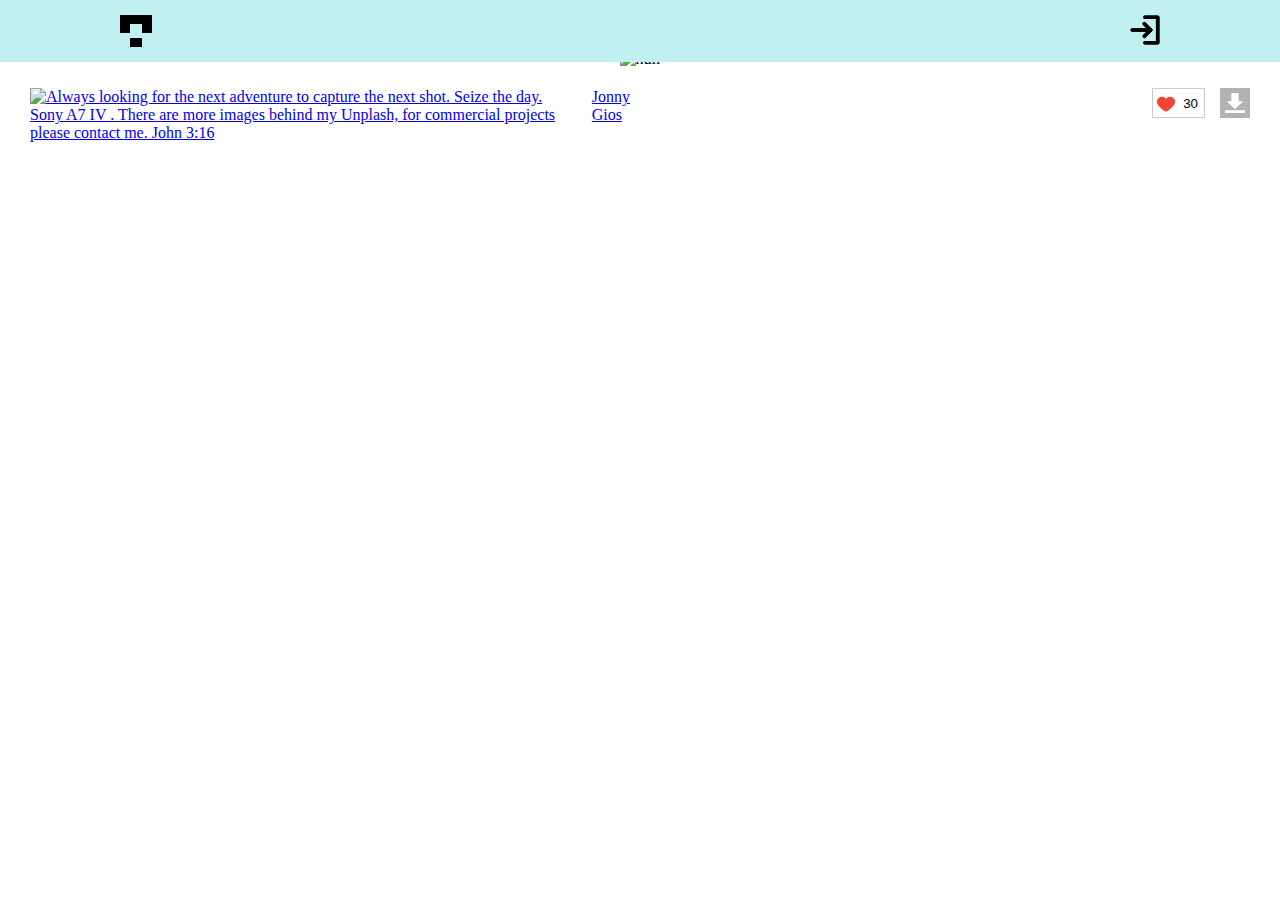
==== page.html @ e906073b "gallery" ====
<!DOCTYPE html>
<html lang="en">

<head>
  <meta charset="UTF-8">
  <meta http-equiv="X-UA-Compatible" content="IE=edge">
  <meta name="viewport" content="width=device-width, initial-scale=1.0">
  <title>Photo</title>
  <link rel="stylesheet" href="style/index.css">
</head>

<body>
  <header class="header">
    <div class="container header__container">
      <a href="/"><img class="header__logo" src="img/logo.svg" alt="Логотип галереи"></a>
      <button class="header__login-button">
        <img class="header__login-img" src="img/login.svg" alt="авторизация">
      </button>
    </div>
  </header>
  <main>
    <section class="photo">
      <div class="container photo__wrapper"><img class="photo__picture" src="https://images.unsplash.com/photo-1654363137357-9d897b5a20d7?crop=entropy&amp;cs=tinysrgb&amp;fm=jpg&amp;ixid=MnwzMDE0MzF8MHwxfGFsbHx8fHx8fHx8fDE2NTQ1MjMzNjE&amp;ixlib=rb-1.2.1&amp;q=80" alt="null" style="max-height: 80vh;"><a class="photo__author" href="https://unsplash.com/@supergios"><img loading="lazy" src="https://images.unsplash.com/profile-1600184424687-de96bd61fa67image?ixlib=rb-1.2.1&amp;crop=faces&amp;fit=crop&amp;w=64&amp;h=64" alt="Always looking for the next adventure to capture the next shot. Seize the day. Sony A7 IV . There are more images behind my Unplash, for commercial projects please contact me.  John 3:16" title="Jonny Gios"><span>Jonny Gios</span></a>
        <div class="photo__control">
          <button id="JIqH1ps4eK8" class="photo__like">30</button>
          <a class="photo__download" download="true" href="https://unsplash.com/photos/JIqH1ps4eK8/download?ixid=MnwzMDE0MzF8MHwxfGFsbHx8fHx8fHx8fDE2NTQ1MjMzNjE" target="_blank"></a>
        </div>
      </div>
    </section>
  </main>
</body>

</html>
---- style/index.css ----
html {
  box-sizing: border-box;
}

*,
*:after,
*:before {
  box-sizing: inherit;
}

img {
  max-width: 100%;
  height: auto;
  display: block;
}

ul {
  list-style: none;
  margin: 0;
  padding: 0;
}

body {
  margin: 0;
}

.container {
  max-width: 1100px;
  padding: 0 30px;
  margin: 0 auto;
}

.header {
  position: fixed;
  top: 0;
  left: 0;
  width: 100%;
  padding-top: 15px;
  padding-bottom: 15px;
  background-color: #c0f0f0;
  z-index: 10;
}

.header__container {
  display: flex;
  justify-content: space-between;
}

.header__login-button {
  display: block;
  padding: 0;
  border: none;
  cursor: pointer;
  background-color: transparent;
  background-image: url('../img/login.svg');
  background-position: center;
  background-size: contain;
  width: 30px;
  height: 30px;
}

.header__login-img {
  display: block;
}

.main {
  padding-top: 62px;
}

.grid {
  margin: 0 auto;
}

.card {
  position: relative;
  margin-bottom: 10px;
}

.card__author {
  position: absolute;
  display: block;
  top: 5px;
  left: 5px;
  opacity: 0;
  transition: opacity 0.3s ease-in-out;
  border-radius: 50%;
  overflow: hidden;
}

.card__download {
  position: absolute;
  right: 5px;
  bottom: 5px;
  opacity: 0;
  transition: opacity 0.3s ease-in-out;

  border-radius: 50%;
}

.card__download,
.photo__download {
  background-color: rgba(0, 0, 0, 0.3);
  background-image: url('../img/download.svg');
  background-size: 20px;
  background-position: center;
  background-repeat: no-repeat;
  display: block;
  width: 30px;
  height: 30px;
}

.card:hover .card__author,
.card:hover .card__download {
  opacity: 1;
}

.photo {
  padding-top: 50px;
  padding-bottom: 50px;
}

.photo__wrapper {
  width: max-content;
  display: grid;
  max-width: 100%;
  grid-template-areas:
    'photo photo'
    'author controls';
  grid-template-columns: 1fr 1fr;
  gap: 20px;
}

.photo__author {
  display: flex;
  gap: 15px;
}

.photo__picture {
  justify-self: center;
  grid-area: photo;
}

.photo__author {
  grid-area: author;
}

.photo__control {
  grid-area: controls;
  display: flex;
  align-items: flex-start;
  justify-content: end;
  gap: 15px;
}

.card__photo-like_user {

}

.card__photo-like {
  position: absolute;
  left: 5px;
  bottom: 5px;
background-color: transparent;
  background-image: url('../img/like.svg');
  background-size: contain;
  background-position: center;
  background-repeat: no-repeat;
  display: block;
  aspect-ratio: 1/1;
  border: none;
  color: #fff;
  line-height: 1;
  padding: 5px 10px 0;
}

.photo__like {
  background-color: transparent;
  background-image: url('../img/like.svg');
  background-size: 20px;
  background-position: left 3px center;
  background-repeat: no-repeat;
  display: block;
  height: 30px;
  cursor: pointer;
  padding-left: 30px;
  border: 1px solid #ccc
}

.photo__like_o {
  background-image: url('../img/o-like.svg');
}

@media (max-width: 480px) {
  .photo__wrapper {
   
    grid-template-columns: 1fr;
    grid-template-areas:
      'photo'
      'controls'
      'author';
  }
}
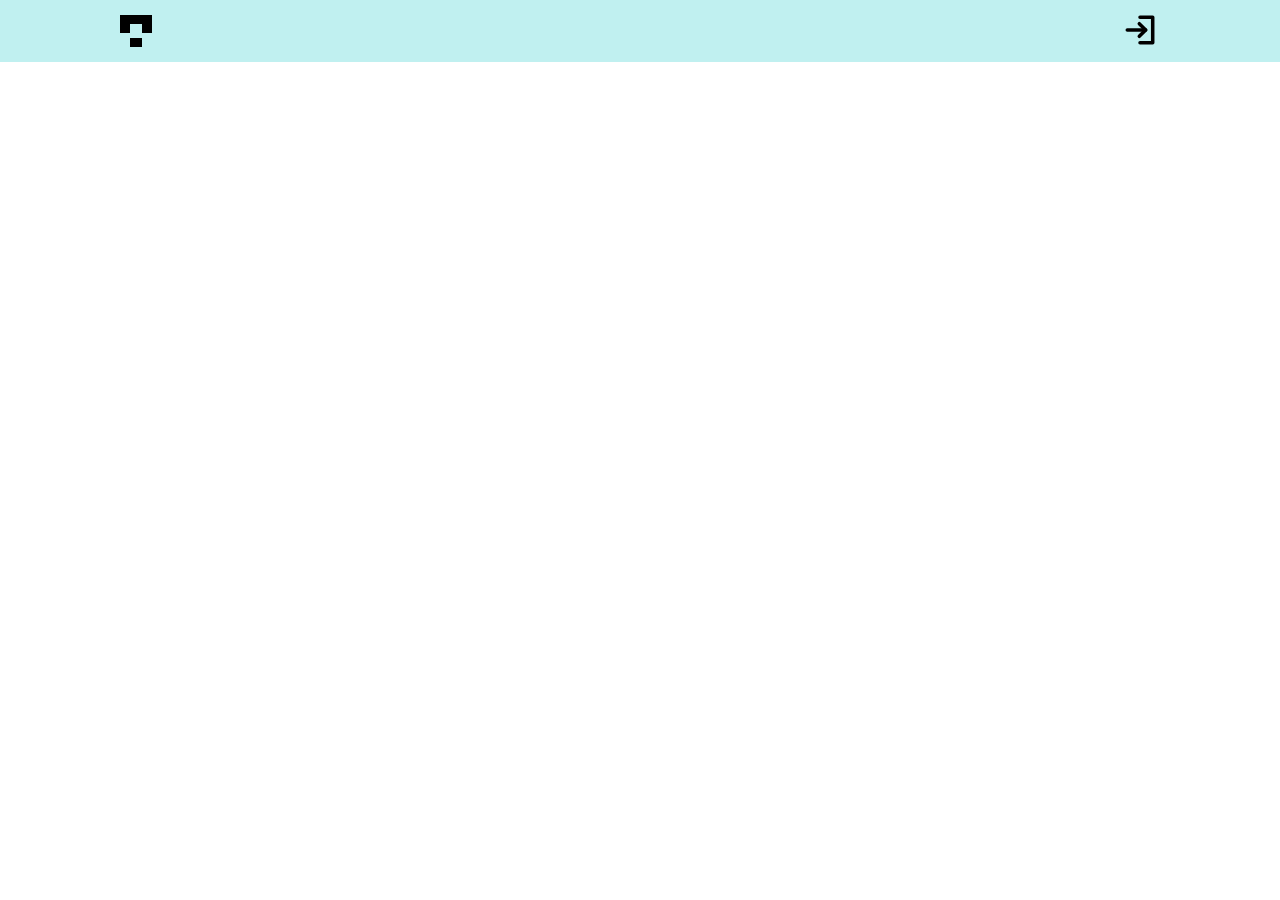
==== commit 1a71c4fc: "end gallery" ====
--- a/page.html
+++ b/page.html
@@ -7,6 +7,7 @@
   <meta name="viewport" content="width=device-width, initial-scale=1.0">
   <title>Photo</title>
   <link rel="stylesheet" href="style/index.css">
+  <script src="scripts/index.js" type="module"></script>
 </head>
 
 <body>
@@ -14,17 +15,12 @@
     <div class="container header__container">
       <a href="/"><img class="header__logo" src="img/logo.svg" alt="Логотип галереи"></a>
       <button class="header__login-button">
-        <img class="header__login-img" src="img/login.svg" alt="авторизация">
       </button>
     </div>
   </header>
   <main>
     <section class="photo">
-      <div class="container photo__wrapper"><img class="photo__picture" src="https://images.unsplash.com/photo-1654363137357-9d897b5a20d7?crop=entropy&amp;cs=tinysrgb&amp;fm=jpg&amp;ixid=MnwzMDE0MzF8MHwxfGFsbHx8fHx8fHx8fDE2NTQ1MjMzNjE&amp;ixlib=rb-1.2.1&amp;q=80" alt="null" style="max-height: 80vh;"><a class="photo__author" href="https://unsplash.com/@supergios"><img loading="lazy" src="https://images.unsplash.com/profile-1600184424687-de96bd61fa67image?ixlib=rb-1.2.1&amp;crop=faces&amp;fit=crop&amp;w=64&amp;h=64" alt="Always looking for the next adventure to capture the next shot. Seize the day. Sony A7 IV . There are more images behind my Unplash, for commercial projects please contact me.  John 3:16" title="Jonny Gios"><span>Jonny Gios</span></a>
-        <div class="photo__control">
-          <button id="JIqH1ps4eK8" class="photo__like">30</button>
-          <a class="photo__download" download="true" href="https://unsplash.com/photos/JIqH1ps4eK8/download?ixid=MnwzMDE0MzF8MHwxfGFsbHx8fHx8fHx8fDE2NTQ1MjMzNjE" target="_blank"></a>
-        </div>
+      <div class="container photo__wrapper">
       </div>
     </section>
   </main>
--- a/style/index.css
+++ b/style/index.css
@@ -53,9 +53,10 @@
   cursor: pointer;
   background-color: transparent;
   background-image: url('../img/login.svg');
-  background-position: center;
+  background-position: left;
+  background-repeat: no-repeat;
   background-size: contain;
-  width: 30px;
+  padding-left: 35px;
   height: 30px;
 }
 
